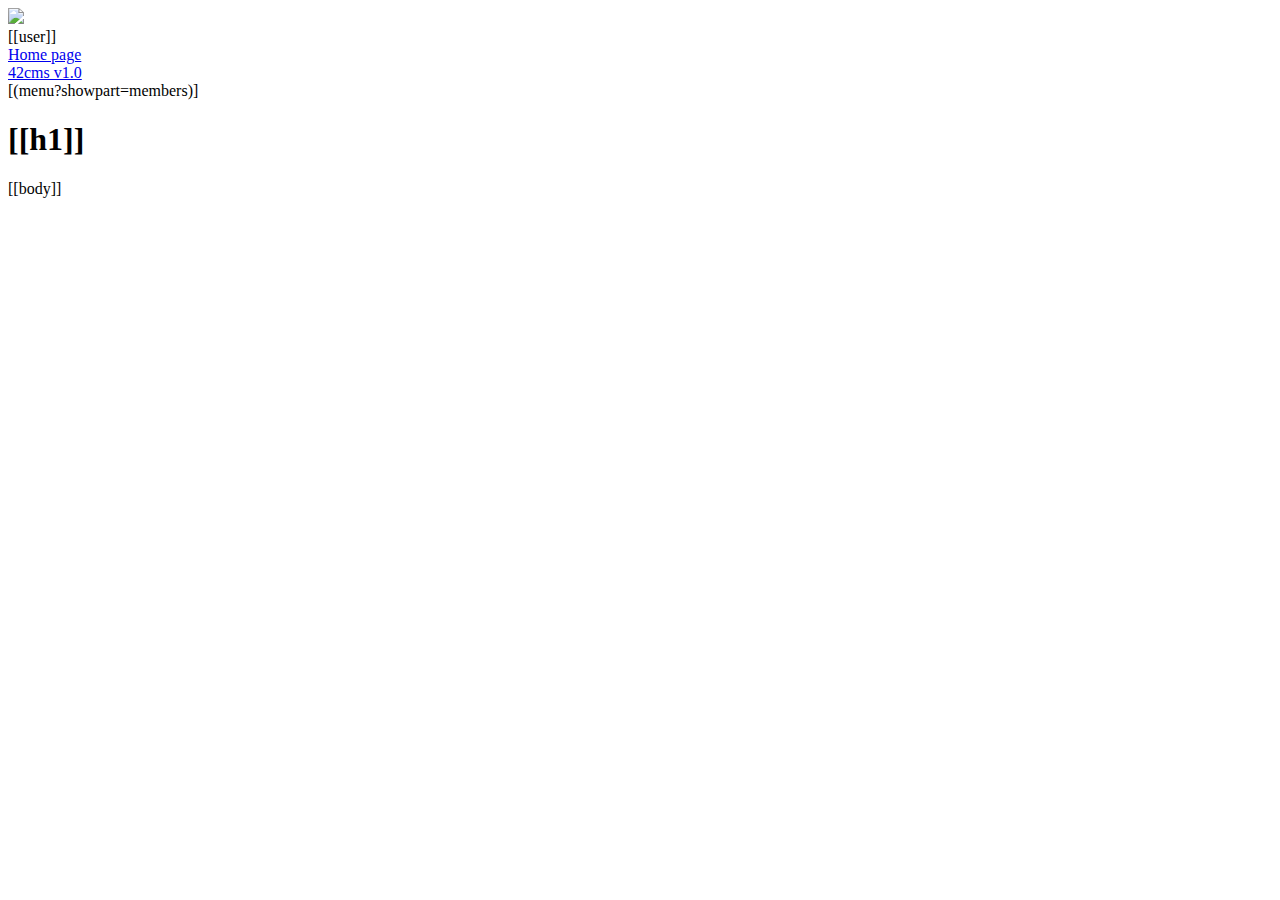
==== includes/templates/1/index.html @ 9d0c723c "Initial commit" ====
<!DOCTYPE HTML>
<html>
<head>
  <meta http-equiv="Content-Type" content="text/html; charset=UTF-8">
  <title>[[title]]</title>
  <link type="text/css" rel="stylesheet" href="[{template_folder}]reset.css">
  <link type="text/css" rel="stylesheet" href="[{template_folder}]style.css">
  <style type="text/css">
    body{background-image:url("[{template_folder}]bg.png")}
  </style>
</head>
<body>
  <div id="topribbon">
    <div id="home"><a href="[{weburl}]members/"><img src="[{template_folder}]house.png"></a></div>
    <div id="username">[[user]]</div>
    <div><a href="[{weburl}]">Home page</a></div>
    <div id="version"><a href="http://www.42cms.com" target="_blank">42cms v1.0</a></div>
  </div>
  <div id="leftcol">

    <div id="menu">[(menu?showpart=members)]</div>
  </div>  
  <div id="content">
    <header>
      <h1>[[h1]]</h1>
    </header>
    
    
    
    
    
    [[body]]
  </div>
</body>
</html>
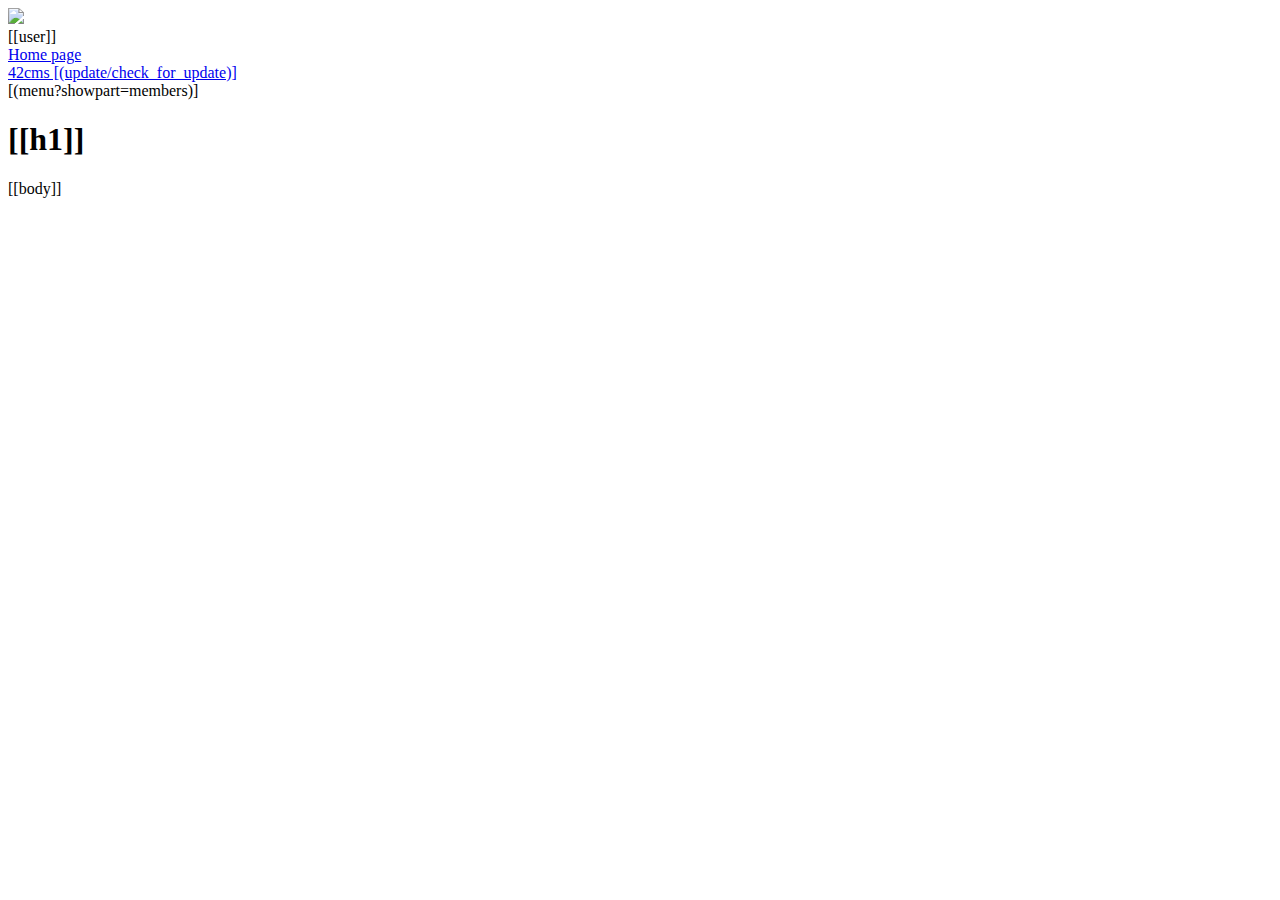
==== commit c4ddd58b: "Added updating feature" ====
--- a/includes/templates/1/index.html
+++ b/includes/templates/1/index.html
@@ -14,7 +14,7 @@
     <div id="home"><a href="[{weburl}]members/"><img src="[{template_folder}]house.png"></a></div>
     <div id="username">[[user]]</div>
     <div><a href="[{weburl}]">Home page</a></div>
-    <div id="version"><a href="http://www.42cms.com" target="_blank">42cms v1.0</a></div>
+    <div id="version"><a href="http://www.42cms.com" target="_blank">42cms [(update/check_for_update)]</a></div>
   </div>
   <div id="leftcol">
 
